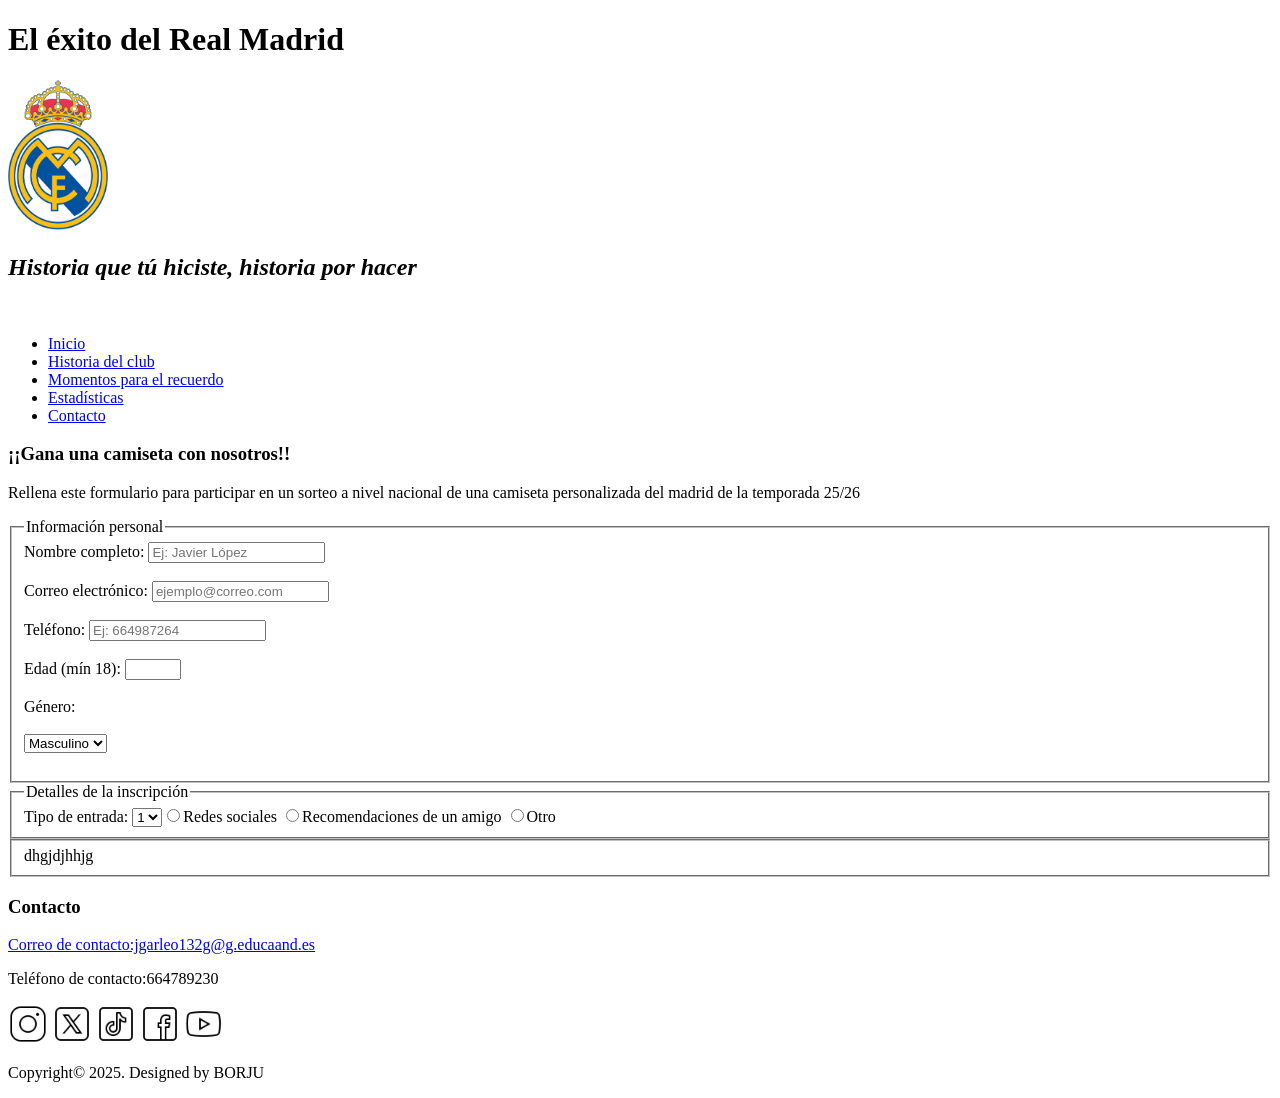
==== formulario.html @ 9f991d59 "formulario a medio hacer" ====
<!DOCTYPE html>
<html lang="en">
<head>
    <meta charset="UTF-8">
    <meta name="viewport" content="width=device-width, initial-scale=1.0">
    <title>Concurso Real Madrid</title>
</head>
<body>
    <header>
        <h1><b>El éxito del Real Madrid</b></h1>
            <img src="images/real_madrid_logo.png" width="100" height="150" alt="logo madrid">
                <br><h2><b><i>Historia que tú hiciste, historia por hacer</i></b></h2></br>
    </header>
    <nav>
        <ul>
            <li><a href ="index.html" target="_blank">Inicio</a></li>
            <li><a href ="historia.html" target="_blank">Historia del club</a></li>
            <li><a href ="multimedia.html" target="_blank">Momentos para el recuerdo</a></li>
            <li><a href ="tabla.html" target="_blank">Estadísticas</a></li>
            <li><a href ="#contacto">Contacto</a></li>
        </ul>
    </nav>
    <section>
        <h3>¡¡Gana una camiseta con nosotros!!</h3>
            <p>Rellena este formulario para participar en un sorteo a nivel nacional de una camiseta personalizada del madrid de la temporada 25/26</p>
                <article>
                    <form>     
                        <fieldset>
                            <legend>Información personal</legend>
                                <label for="nombre">Nombre completo:</label>
                                <input type="text" placeholder="Ej: Javier López" name="nombre" required><br></br>
                                <label for="correo">Correo electrónico:</label>
                                <input type="email" placeholder="ejemplo@correo.com" name="correo" required><br></br>
                                <label for="teléfono">Teléfono:</label>
                                <input type="tel" placeholder="Ej: 664987264" name="teléfono" required><br></br>
                                <label for="edad">Edad (mín 18):</label>
                                <input type="number" min="18" max="100" name="edad" required><br></br>
                                <label for="género">Género:</label><br><br>
                                    <Select for="género" required><br></br>
                                        <option name="género">Masculino</option><br></br>
                                        <option name="género">Femenino</option><br></br>
                                        <option name="género">Otro</option><br></br>
                                    </select><br></br>

                        </fieldset>
                        <fieldset>
                            <legend>Detalles de la inscripción</legend>
                                <label>Tipo de entrada:</label>
                                    <select name="tipo">
                                        <option>1</option>
                                        <option>2</option>
                                        <option>3</option><br><br>
                        </fieldset>
                        <fieldset>
                            <legend>Información adicional</legend>
                                <label for="como">¿Cómo nos conoció?:</label>
                                    <input type="radio" name="como">Redes sociales
                                    <input type="radio" name="como">Recomendaciones de un amigo
                                    <input type="radio" name="como">Otro


                        </fieldset>
                        <fieldset>
                            dhgjdjhhjg
                        </fieldset>
    </form>
            </article>
    </section>
    <footer id="contacto">
        <h3>Contacto</h3>
        <a href="mailto:jgarleo132g@g.educaand.es" target="_blank">Correo de contacto:jgarleo132g@g.educaand.es</a>
        <p>Teléfono de contacto:664789230</p>
        <a href="https://www.instagram.com/realmadrid" target="_blank"><img src="images/insta_logo.png" width="40" height="40" alt="logo instagram"></a>
        <a href="https://x.com/realmadrid" target="_blank"><img src="images/x_logo.png" width="40" height="40" alt="logo twitter"></a>
        <a href="https://www.tiktok.com/@realmadrid?lang=es" target="_blank"><img src="images/tiktok_logo.png" width="40" height="40" alt="logo tik tok"></a>
        <a href="https://www.facebook.com/RealMadrid/?locale=es_ES" target="_blank"><img src="images/facebook_logo.png" width="40" height="40" alt="logo facebook"></a>
        <a href="https://www.youtube.com/realmadrid" target="_blank"><img src="images/youtube_logo.png" width="40" height="40" alt="logo youtube"></a>
        <p>Copyright© 2025. Designed by BORJU</p>
    </footer>
</body>
</html>
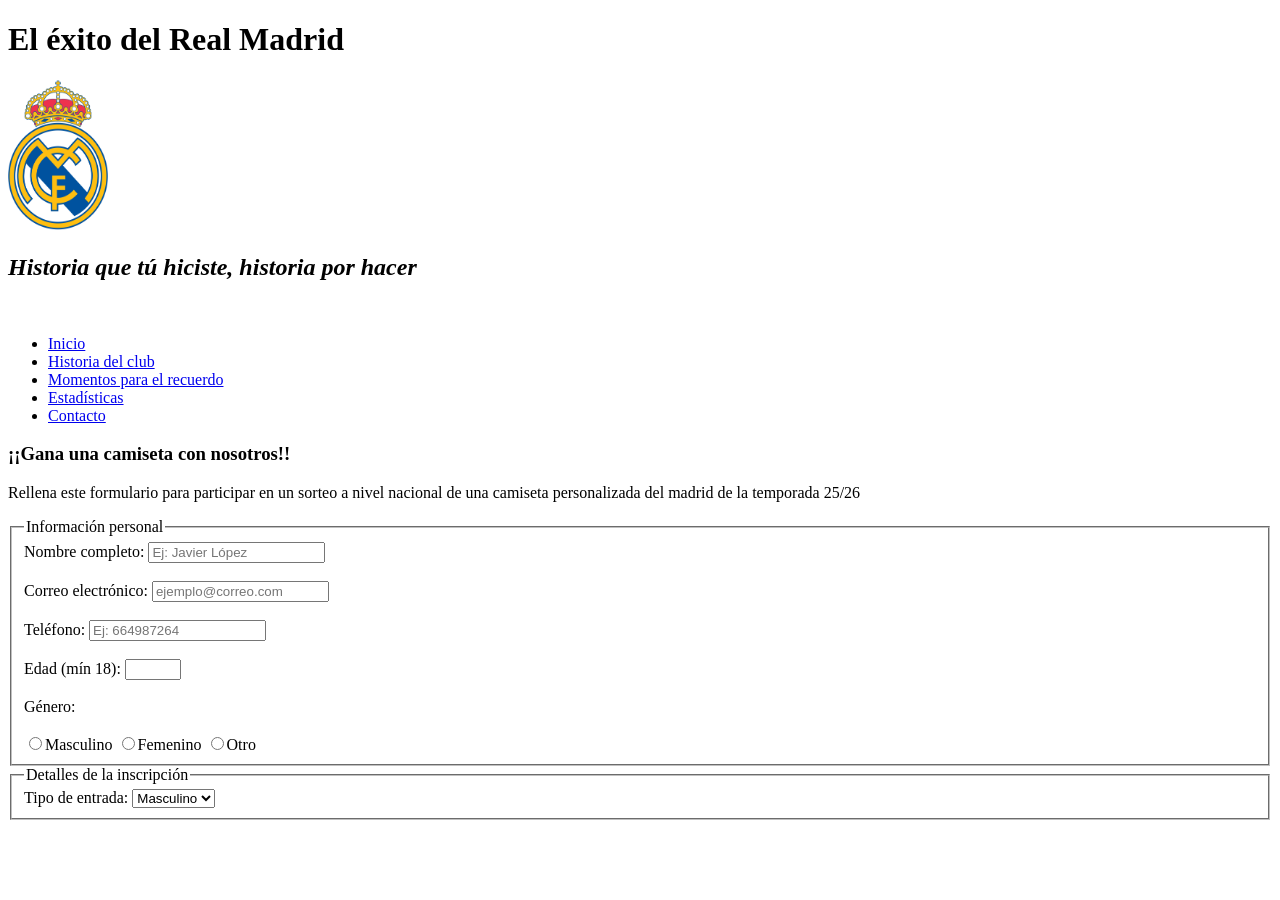
==== commit 1da9ef8b: "input type radio género" ====
--- a/formulario.html
+++ b/formulario.html
@@ -28,7 +28,7 @@
                         <fieldset>
                             <legend>Información personal</legend>
                                 <label for="nombre">Nombre completo:</label>
-                                <input type="text" placeholder="Ej: Javier López" name="nombre" required><br></br>
+                                <input type="text" placeholder="Ej: Javier López" name="nombre" min="1" max="10" required><br></br>
                                 <label for="correo">Correo electrónico:</label>
                                 <input type="email" placeholder="ejemplo@correo.com" name="correo" required><br></br>
                                 <label for="teléfono">Teléfono:</label>
@@ -36,27 +36,24 @@
                                 <label for="edad">Edad (mín 18):</label>
                                 <input type="number" min="18" max="100" name="edad" required><br></br>
                                 <label for="género">Género:</label><br><br>
-                                    <Select for="género" required><br></br>
-                                        <option name="género">Masculino</option><br></br>
-                                        <option name="género">Femenino</option><br></br>
-                                        <option name="género">Otro</option><br></br>
-                                    </select><br></br>
+                                    <input type="radio" name="género">Masculino
+                                    <input type="radio" name="género">Femenino
+                                    <input type="radio" name="género">Otro
+                                
 
                         </fieldset>
                         <fieldset>
                             <legend>Detalles de la inscripción</legend>
                                 <label>Tipo de entrada:</label>
-                                    <select name="tipo">
-                                        <option>1</option>
-                                        <option>2</option>
-                                        <option>3</option><br><br>
+                                    <select name="género">
+                                        <option>Masculino</option>
+                                        <option>Femenino</option>
+                                        <option>otro</option><br><br>
                         </fieldset>
                         <fieldset>
                             <legend>Información adicional</legend>
                                 <label for="como">¿Cómo nos conoció?:</label>
-                                    <input type="radio" name="como">Redes sociales
-                                    <input type="radio" name="como">Recomendaciones de un amigo
-                                    <input type="radio" name="como">Otro
+                                    
 
 
                         </fieldset>
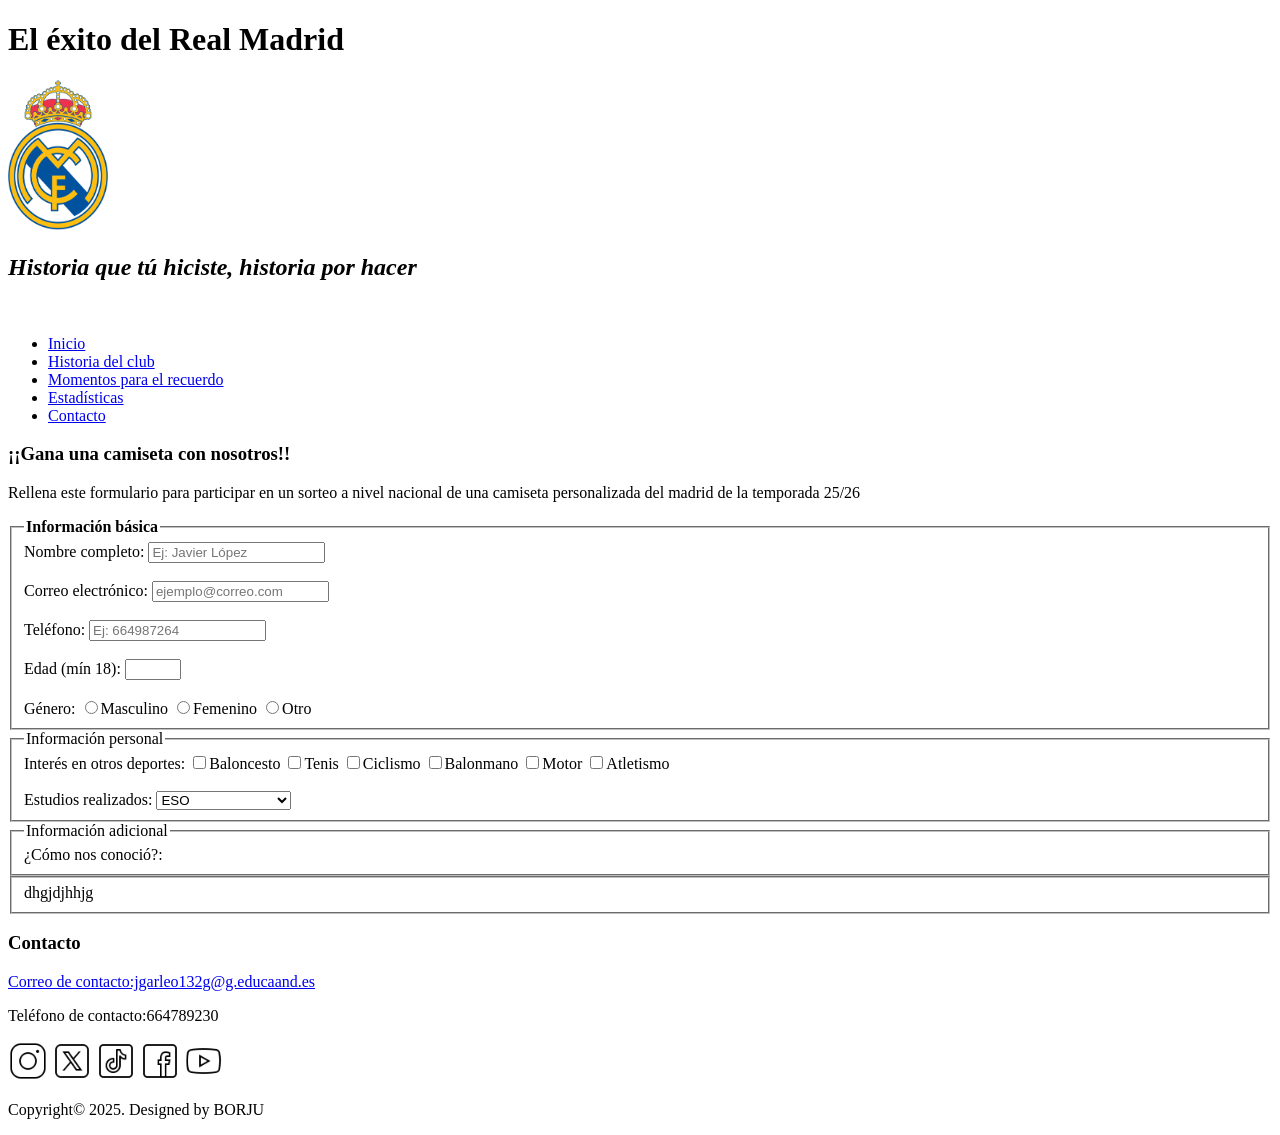
==== commit 35c4f7a6: "formulario checkbox y option(sin terminar)" ====
--- a/formulario.html
+++ b/formulario.html
@@ -26,16 +26,17 @@
                 <article>
                     <form>     
                         <fieldset>
-                            <legend>Información personal</legend>
+                            <legend><b>Información básica</b></legend>
                                 <label for="nombre">Nombre completo:</label>
-                                <input type="text" placeholder="Ej: Javier López" name="nombre" min="1" max="10" required><br></br>
+                                <input type="text" placeholder="Ej: Javier López" name="nombre" maxlength="35" required><br></br>
                                 <label for="correo">Correo electrónico:</label>
                                 <input type="email" placeholder="ejemplo@correo.com" name="correo" required><br></br>
+                                <!-- estamos usando html 5 por lo que la validación del correo es automática -->
                                 <label for="teléfono">Teléfono:</label>
                                 <input type="tel" placeholder="Ej: 664987264" name="teléfono" required><br></br>
                                 <label for="edad">Edad (mín 18):</label>
                                 <input type="number" min="18" max="100" name="edad" required><br></br>
-                                <label for="género">Género:</label><br><br>
+                                <label for="género">Género:</label>
                                     <input type="radio" name="género">Masculino
                                     <input type="radio" name="género">Femenino
                                     <input type="radio" name="género">Otro
@@ -43,12 +44,23 @@
 
                         </fieldset>
                         <fieldset>
-                            <legend>Detalles de la inscripción</legend>
-                                <label>Tipo de entrada:</label>
-                                    <select name="género">
-                                        <option>Masculino</option>
-                                        <option>Femenino</option>
-                                        <option>otro</option><br><br>
+                            <legend>Información personal</legend>
+                                <label for="interés">Interés en otros deportes:</label>
+                                    <input type="checkbox" name="interés">Baloncesto
+                                    <input type="checkbox" name="interés">Tenis
+                                    <input type="checkbox" name="interés">Ciclismo
+                                    <input type="checkbox" name="interés">Balonmano
+                                    <input type="checkbox" name="interés">Motor
+                                    <input type="checkbox" name="interés">Atletismo<br><br>
+                                <label for="Estudios">Estudios realizados:</label>
+                                    <select name="Estudios">
+                                        <option>ESO</option>
+                                        <option>Bachillerato</option>
+                                        <option>Grado Medio</option>
+                                        <option>Grado superior</option>
+                                        <option>Grado universitario</option>
+                                        <option>Master</option>
+                                    </select>
                         </fieldset>
                         <fieldset>
                             <legend>Información adicional</legend>
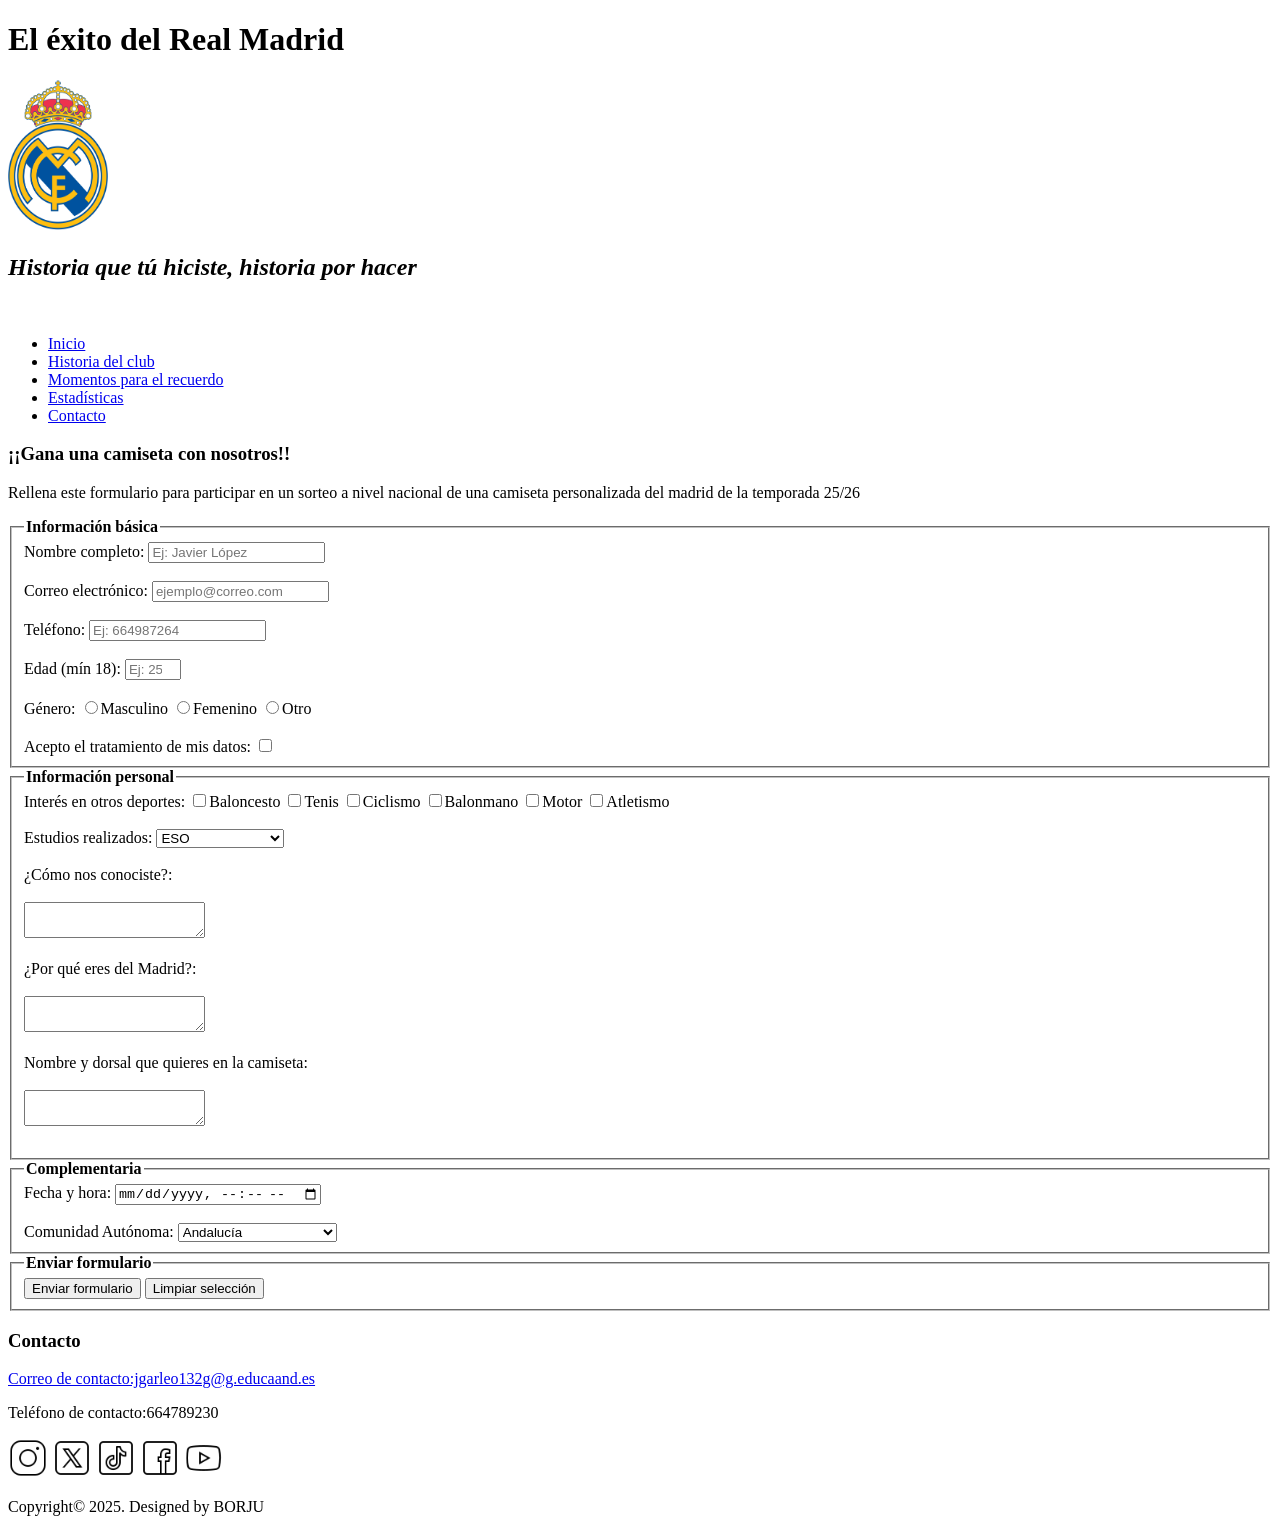
==== commit 2b45d14d: "formulario terminado" ====
--- a/formulario.html
+++ b/formulario.html
@@ -35,16 +35,17 @@
                                 <label for="teléfono">Teléfono:</label>
                                 <input type="tel" placeholder="Ej: 664987264" name="teléfono" required><br></br>
                                 <label for="edad">Edad (mín 18):</label>
-                                <input type="number" min="18" max="100" name="edad" required><br></br>
-                                <label for="género">Género:</label>
+                                <input type="number" placeholder="Ej: 25" min="18" max="100" name="edad" required><br></br>
+                                <label for="género" required>Género:</label>
                                     <input type="radio" name="género">Masculino
                                     <input type="radio" name="género">Femenino
-                                    <input type="radio" name="género">Otro
-                                
+                                    <input type="radio" name="género">Otro<br></br>
+                                <label for="datos">Acepto el tratamiento de mis datos:</label>
+                                    <input type="checkbox" name="datos" required>
 
                         </fieldset>
                         <fieldset>
-                            <legend>Información personal</legend>
+                            <legend><b>Información personal</b></legend>
                                 <label for="interés">Interés en otros deportes:</label>
                                     <input type="checkbox" name="interés">Baloncesto
                                     <input type="checkbox" name="interés">Tenis
@@ -52,25 +53,63 @@
                                     <input type="checkbox" name="interés">Balonmano
                                     <input type="checkbox" name="interés">Motor
                                     <input type="checkbox" name="interés">Atletismo<br><br>
-                                <label for="Estudios">Estudios realizados:</label>
+                                <label for="Estudios" required>Estudios realizados:</label>
                                     <select name="Estudios">
-                                        <option>ESO</option>
-                                        <option>Bachillerato</option>
-                                        <option>Grado Medio</option>
-                                        <option>Grado superior</option>
-                                        <option>Grado universitario</option>
-                                        <option>Master</option>
+                                        <optgroup label="Instituto">
+                                            <option>ESO</option>
+                                            <option>Bachillerato</option>
+                                        </optgroup>
+                                        <optgroup label="Formación profesional">
+                                            <option>FP Básica</option>
+                                            <option>Grado Medio</option>
+                                            <option>Grado Superior</option>
+                                        </optgroup>
+                                        <optgroup label="Universidad">
+                                            <option>Grado</option>
+                                            <option>Master</option>
+                                            <option>Doctorado</option>
+                                        </optgroup>
+                                    </select><br><br>
+                                <label for="como" required>¿Cómo nos conociste?:</label><br><br>
+                                    <textarea name="como"></textarea><br><br>
+                                <label for="por" required>¿Por qué eres del Madrid?:</label><br><br>
+                                    <textarea name="por"></textarea><br><br>
+                                <label for="camiseta" required>Nombre y dorsal que quieres en la camiseta:</label><br><br>
+                                    <textarea name="camiseta"></textarea><br><br>
+                        </fieldset>
+                        <fieldset>
+                            <legend><b>Complementaria</b></legend>
+                                <label for="date">Fecha y hora:</label>
+                                    <input type="datetime-local" name="date" required><br></br>
+                                <label for="comunidad" required>Comunidad Autónoma:</label>
+                                    <select name="comunidad">
+                                            <option>Andalucía</option>
+                                            <option>Canarias</option>
+                                            <option>Baleares</option>
+                                            <option>Comunidad Valenciana</option>
+                                            <option>País Vasco</option>
+                                            <option>Galicia</option>
+                                            <option>Aragón</option>
+                                            <option>Asturias</option>
+                                            <option>Cantabria</option>
+                                            <option>Castilla La Mancha</option>
+                                            <option>Castilla y León</option>
+                                            <option>Cataluña</option>
+                                            <option>Extremadura</option>
+                                            <option>Madrid</option>
+                                            <option>Murcia</option>
+                                            <option>Navarra</option>
+                                            <option>La Rioja</option>
+                                            <option>Ceuta</option>
+                                            <option>Melilla</option>
                                     </select>
                         </fieldset>
                         <fieldset>
-                            <legend>Información adicional</legend>
-                                <label for="como">¿Cómo nos conoció?:</label>
-                                    
-
-
-                        </fieldset>
-                        <fieldset>
-                            dhgjdjhhjg
+                            <legend><b>Enviar formulario</b></legend>
+                            <label for="submit"></label>
+                                <input type="submit" name="submit" value="Enviar formulario" required>
+                            <label for="reset"></label>
+                                <input type="reset" name="reset" value="Limpiar selección" required>
                         </fieldset>
     </form>
             </article>
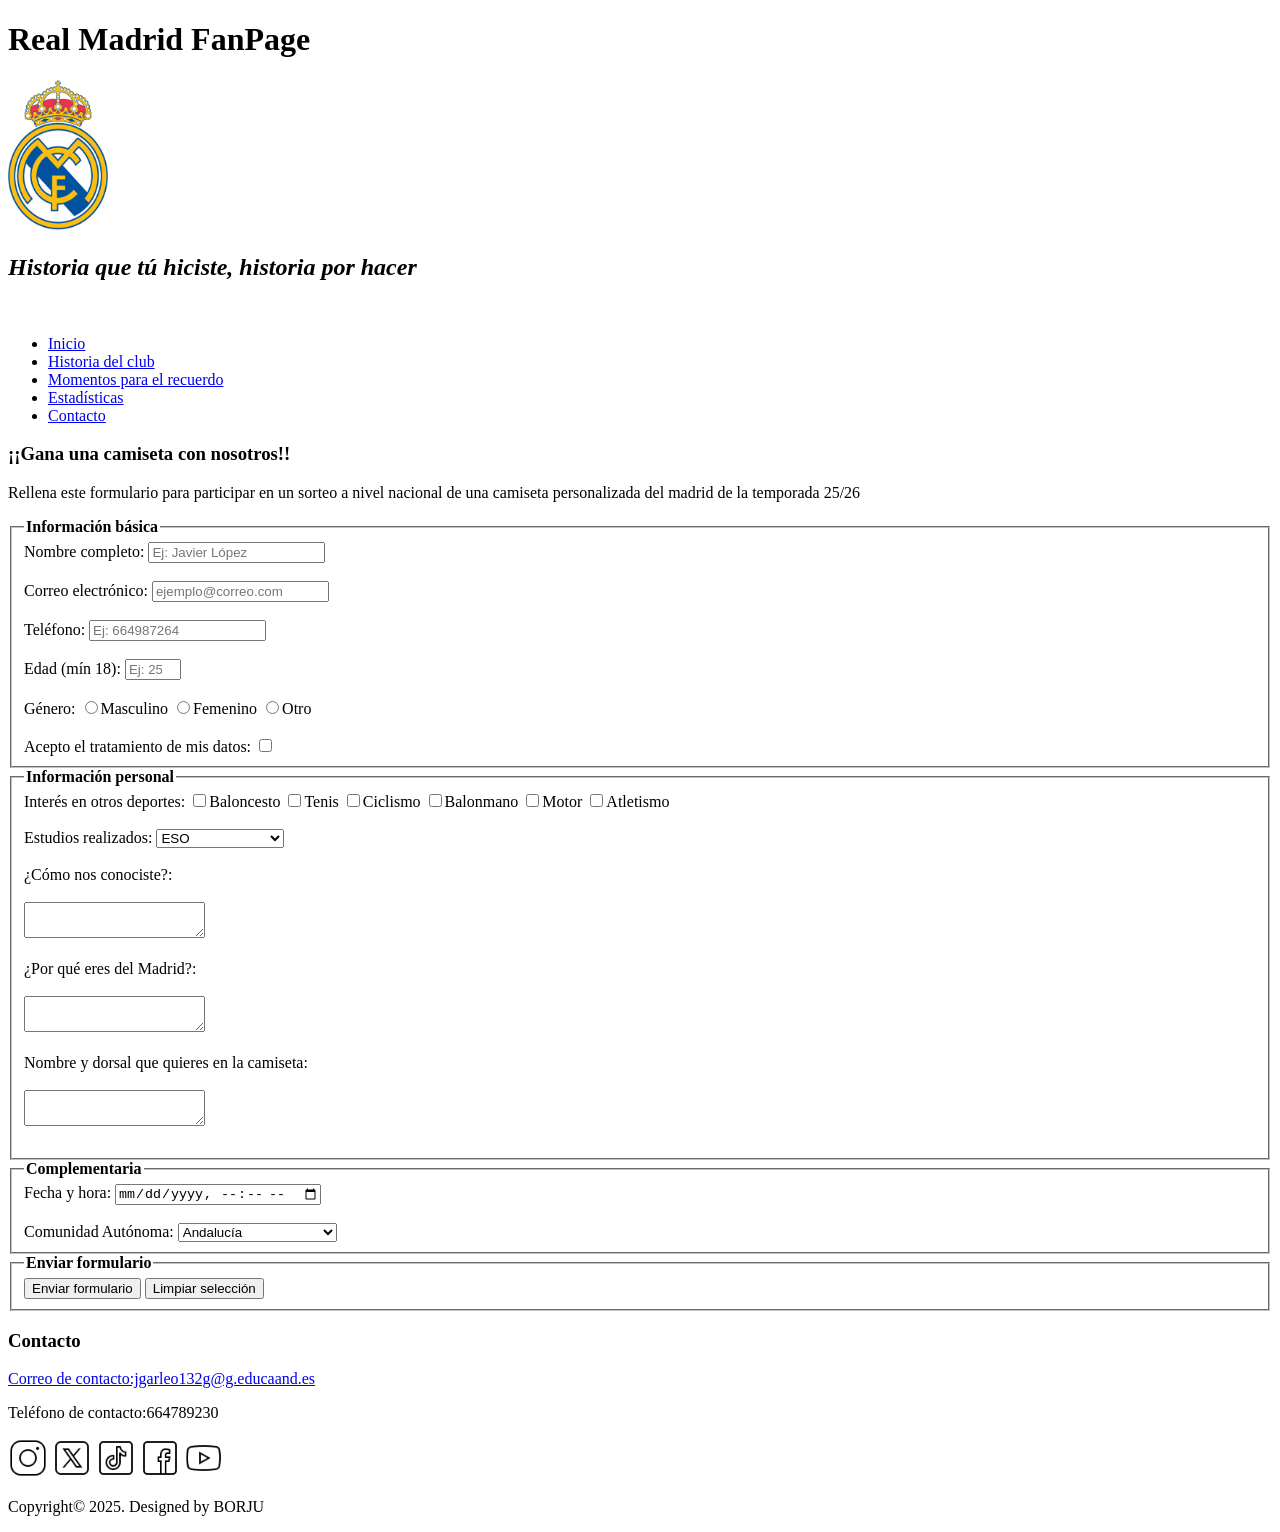
==== commit ba3c86d7: "Jugadores terminado" ====
--- a/formulario.html
+++ b/formulario.html
@@ -7,7 +7,7 @@
 </head>
 <body>
     <header>
-        <h1><b>El éxito del Real Madrid</b></h1>
+        <h1><b>Real Madrid FanPage</b></h1>
             <img src="images/real_madrid_logo.png" width="100" height="150" alt="logo madrid">
                 <br><h2><b><i>Historia que tú hiciste, historia por hacer</i></b></h2></br>
     </header>
